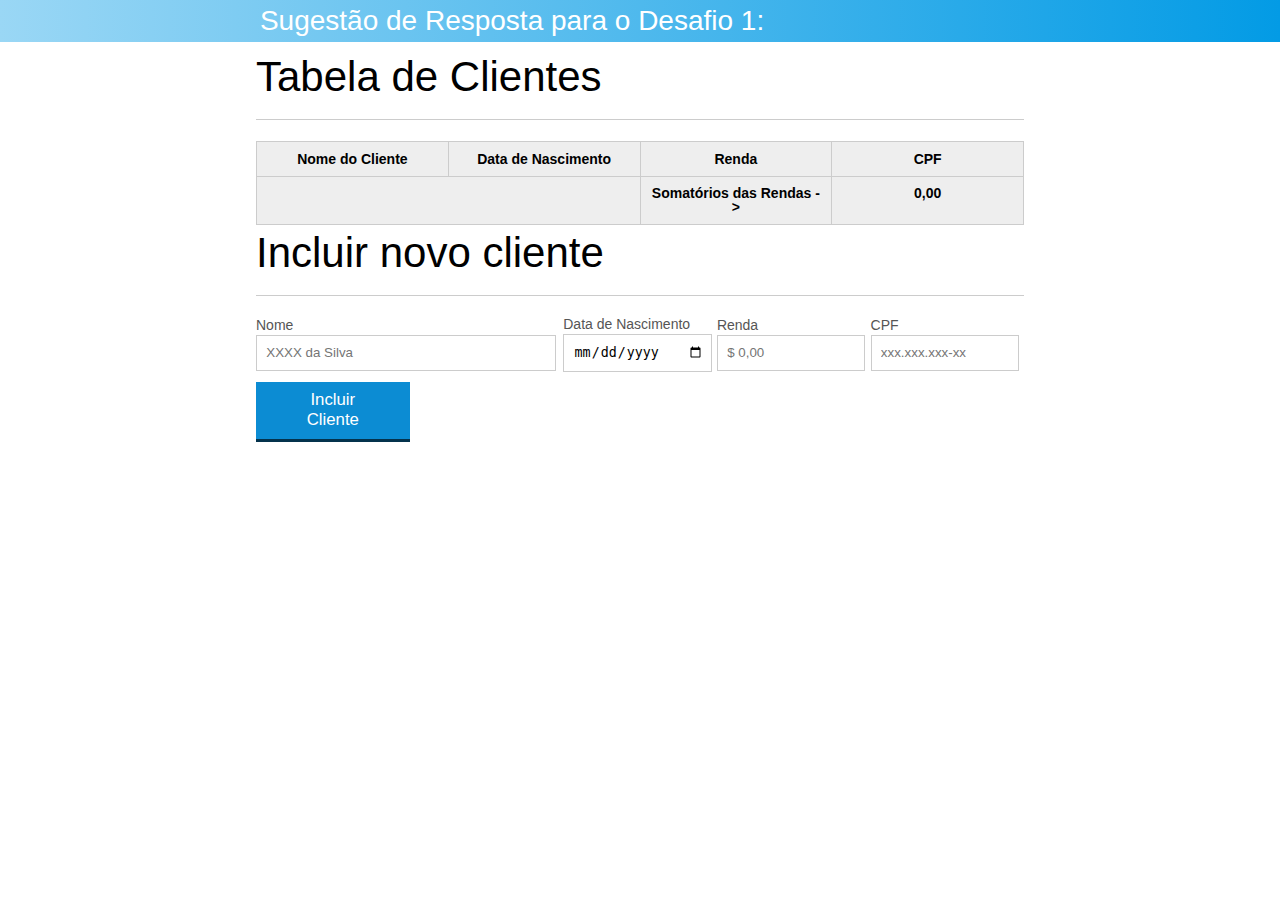
==== desafio_1/index.html @ 8e4312be "Table created." ====
<!DOCTYPE html>
<html lang="pt-br">

<!-- 
Semana 2 – 26a30/09/2022
Introdução à Javascript
Curso 200535 Javascript: Programando na linguagem web (Capítulos 1 ao 4)
Desafio 1 
Mínimo necessário:

Com base no conteúdo proposto para primeira semana, curso 200535 (Javascript: Programando na linguagem da web), capítulos 1 ao 4, construa:
1.	Uma página Web (HMTL, CSS e Javascript) que contenha um formulário onde seja possível indicar CPF, Nome do Cliente, Data de Nascimento e Renda;
2.	Um botão para ‘incluir’ os dados acima em uma tabela;
3.	Se a renda do cliente for inferior a UM salário-mínimo, a linha deverá ficar vermelha e surgir um alerta com mensagem referente a indício de trabalho escravo;
4.	A tabela deve ter uma coluna com a Idade do cliente que deverá ser calculada automaticamente através da data de nascimento;
5.	A página deve possuir um totalizador de renda da tabela que é recalculado automaticamente a cada nova inserção;

Bônus opcional:
1.	Se renda inferior a um salário-mínimo, deverá haver um input para justificar;
2.	Incluir a possibilidade de o usuário conseguir excluir alguma linha selecionada;
 -->
	<head>
		<meta charset="UTF-8">
		<title>Academia de Talentos TI - Desafio 1</title>
		<link rel="icon" href="img/bb_logo.png" type="image/x-icon">
		<link rel="stylesheet" type="text/css" href="css/reset.css">
		<link rel="stylesheet" type="text/css" href="css/index.css">

	</head>
	<body>

		<header>
			<div class="container">
				<h2 class="titulo">Sugestão de Resposta para o Desafio 1:</h2>
			</div>
		</header>
		<main>
			<section class="container">
				<h2>Tabela de Clientes</h2>
				<table>
					<thead>
						<tr>
							<th>Nome do Cliente</th>
							<th>Data de Nascimento</th>
							<th>Renda</th>
							<th>CPF</th>
							<!--<th>Matricul</th>-->
							<!--<th>Justificativa</th> -->
						</tr>
					</thead>
					<tbody id="tabela-clientes">					
					</tbody>
					<tfoot>
						<tr>
							<th colspan="2"></th>
							<th>Somatórios das Rendas -></th>						
							<th id="somatorioRendas">0,00</th>
							<!--<th></th>-->
						</tr>
					</tfoot>
				</table>

			</section>
		</main>

		<section class="container">
		    <h2 id="titulo-form">Incluir novo cliente</h2>
		    <form id="form-inclui">
		        <div class="grupo2">
		            <label for="nome">Nome</label>
		            <input id="nome" name="nome" type="text" placeholder="XXXX da Silva" class="campo campo-medio">
		        </div>
				
				<div class="grupo">
		            <label for="dataNascimento">Data de Nascimento</label>
		            <input id="altdataNascimentoura" name="dataNascimento" type="date" placeholder="" class="campo campo-medio">
		        </div>

				<div class="grupo">
		            <label for="renda">Renda</label>
		            <input id="renda" type="number"  min="0" max="999999" placeholder="$ 0,00" class="campo campo-medio">
		        </div>

				<div class="grupo">
		            <label for="cpf">CPF</label>
		            <input id="cpf" name="cpf" type="text" placeholder="xxx.xxx.xxx-xx" class="campo campo-medio">
		        </div>
		       
				<!--<div class="grupo">
					<label for="matricula">Matricula</label>
					<input id='matricula' type="text" placeholder="FXXXXXXX" class="campo campo-medio">
				</div>
				-->
		        
		        

		        <button id="incluirCliente" class="botao bto-principal">Incluir Cliente</button>
		    </form>
		</section>

		<!--<script type = "module" src="js/principal.js" ></script>-->
		<script type = "module" src="js/get.js" ></script> 
		<!--<script type = "module" src="js/post.js" ></script> -->

	</body>
</html>
---- desafio_1/css/index.css ----
*{
	box-sizing: border-box;
 }

body{
	font-family: "Helvetica Neue", "Helvetica", Helvetica, Arial, sans-serif;
	font-size: 14px;
	background-color: #white;
}

header{
	/* background-color: #333; */
	background-image: linear-gradient(to right, #9AD7F5, #039BE5);
	height: 3em;
	color: #FFF;
	margin-bottom: 1em;
}

header h1{
	font-size: 2em;
	display:inline-block;
	vertical-align:	middle;
}
header h2{
	font-size: 2em;
	display:inline-block;
	vertical-align:	middle;
}

header .container:before{
	content: '';
	display:inline-block;
	height: 100%;
	vertical-align:	middle;
}

.container{
	width: 60%;
	height: 100%;
	margin: 0 auto;
}

section{
	margin: 2em 0;
	overflow: hidden;
}

section h2{
	font-size: 3em;
	display: block;
	padding-bottom: .5em;
	border-bottom: 1px solid #ccc;
	margin-bottom: .5em;
}

table{
	width: 100%;
	margin-bottom : .5em;
    table-layout: fixed;

}

td, th {
	padding: .7em;
	margin: 0;
	border: 1px solid #ccc;
	text-align: center;
}

th{
	font-weight: bold;
	background-color: #EEE;
}


label{
	color: #555;
	display: block;
	margin-bottom: .2em;
}

.campo{
	margin: 0;
	padding-bottom: 1em;
	width: 100%;
	border: 1px solid #ccc;
	padding: .7em;
	width: 99%;
}

.campo-medio{
	display: inline-block;
	padding-right: .5em;
}

.grupo{
	width: 19.5%;
	display: inline-block;
	padding: 0px 0px;
}

.grupo2{
	width: 39.5%;
	display: inline-block;
	padding: 0px 0px;
}


button{
	padding: .5em 2em;
	border: 0;
	border-bottom: 3px solid;
	font-size: 1.2em;
	cursor: pointer;
	margin: 0;
	margin-top: -3px;
	color: #fff;
	background-color:#0c8cd3;
	border-color: #04324c;
	width: 20%;
    display: block;
    clear: both;
    margin: 10px 0px;

}

button:active{
	margin-top:0px;
	border: 0;
}

button[disabled=disabled], button:disabled {
    background-color: gray;
	border-color: darkgray;

}

.adicionar-paciente{
    margin-top: 30px;
}

.campo-invalido{
	border: 1px solid red;
}

.cliente-invalido {
	background-color: lightcoral;
}

.fadeOut {
	opacity: 0;
	transition: 0.5s;
}
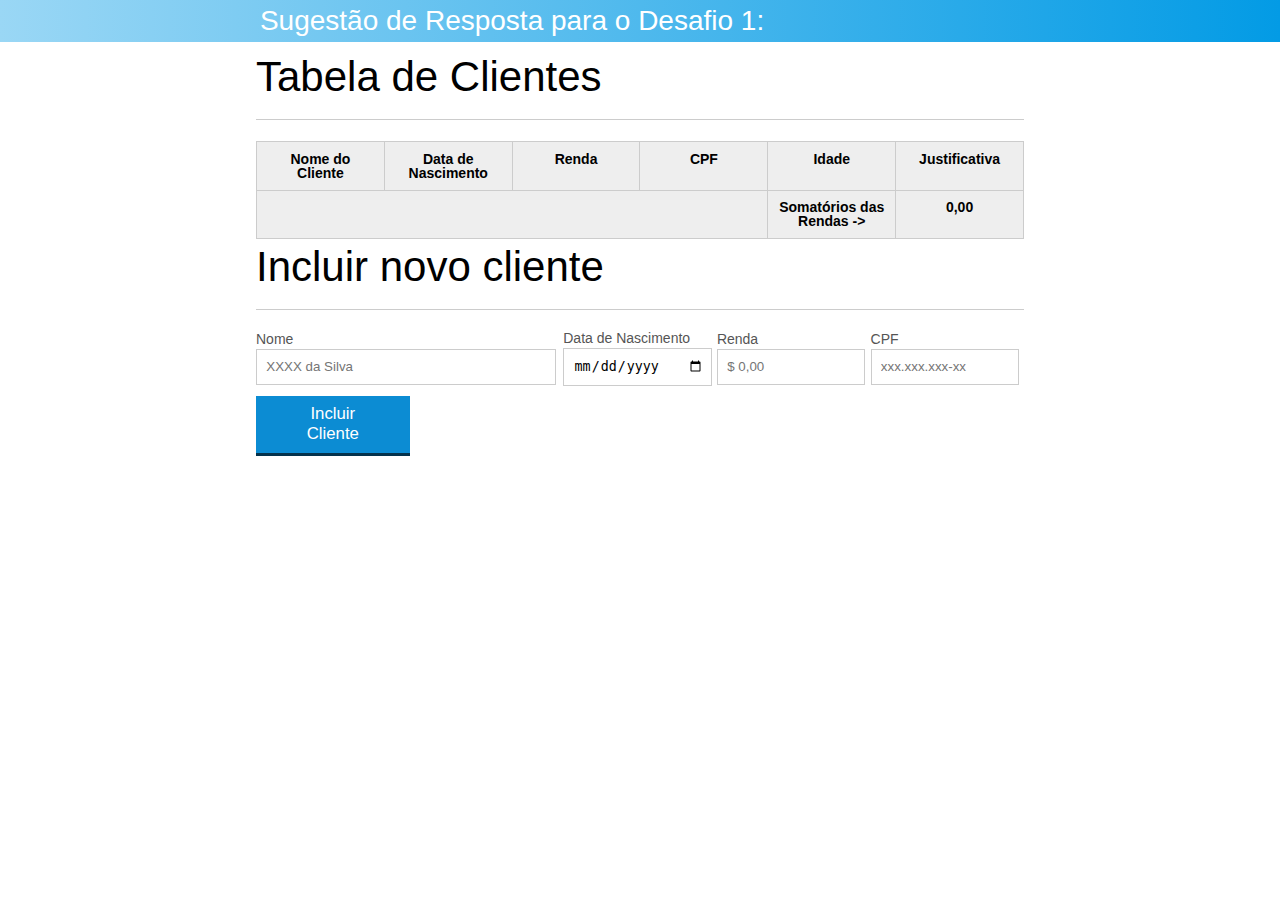
==== commit 0d4cc69e: "Desafio 2" ====
--- a/desafio_1/index.html
+++ b/desafio_1/index.html
@@ -44,15 +44,16 @@
 							<th>Data de Nascimento</th>
 							<th>Renda</th>
 							<th>CPF</th>
-							<!--<th>Matricul</th>-->
-							<!--<th>Justificativa</th> -->
+							<th>Idade</th>
+							<!--<th>Matricula</th>-->
+							<th>Justificativa</th>
 						</tr>
 					</thead>
 					<tbody id="tabela-clientes">					
 					</tbody>
 					<tfoot>
 						<tr>
-							<th colspan="2"></th>
+							<th colspan="4"></th>
 							<th>Somatórios das Rendas -></th>						
 							<th id="somatorioRendas">0,00</th>
 							<!--<th></th>-->
@@ -85,20 +86,12 @@
 		            <label for="cpf">CPF</label>
 		            <input id="cpf" name="cpf" type="text" placeholder="xxx.xxx.xxx-xx" class="campo campo-medio">
 		        </div>
-		       
-				<!--<div class="grupo">
-					<label for="matricula">Matricula</label>
-					<input id='matricula' type="text" placeholder="FXXXXXXX" class="campo campo-medio">
-				</div>
-				-->
-		        
-		        
-
+		       				
 		        <button id="incluirCliente" class="botao bto-principal">Incluir Cliente</button>
 		    </form>
 		</section>
 
-		<!--<script type = "module" src="js/principal.js" ></script>-->
+		<!--<script type = "module" src="js/principal.js" ></script> -->
 		<script type = "module" src="js/get.js" ></script> 
 		<!--<script type = "module" src="js/post.js" ></script> -->
 
